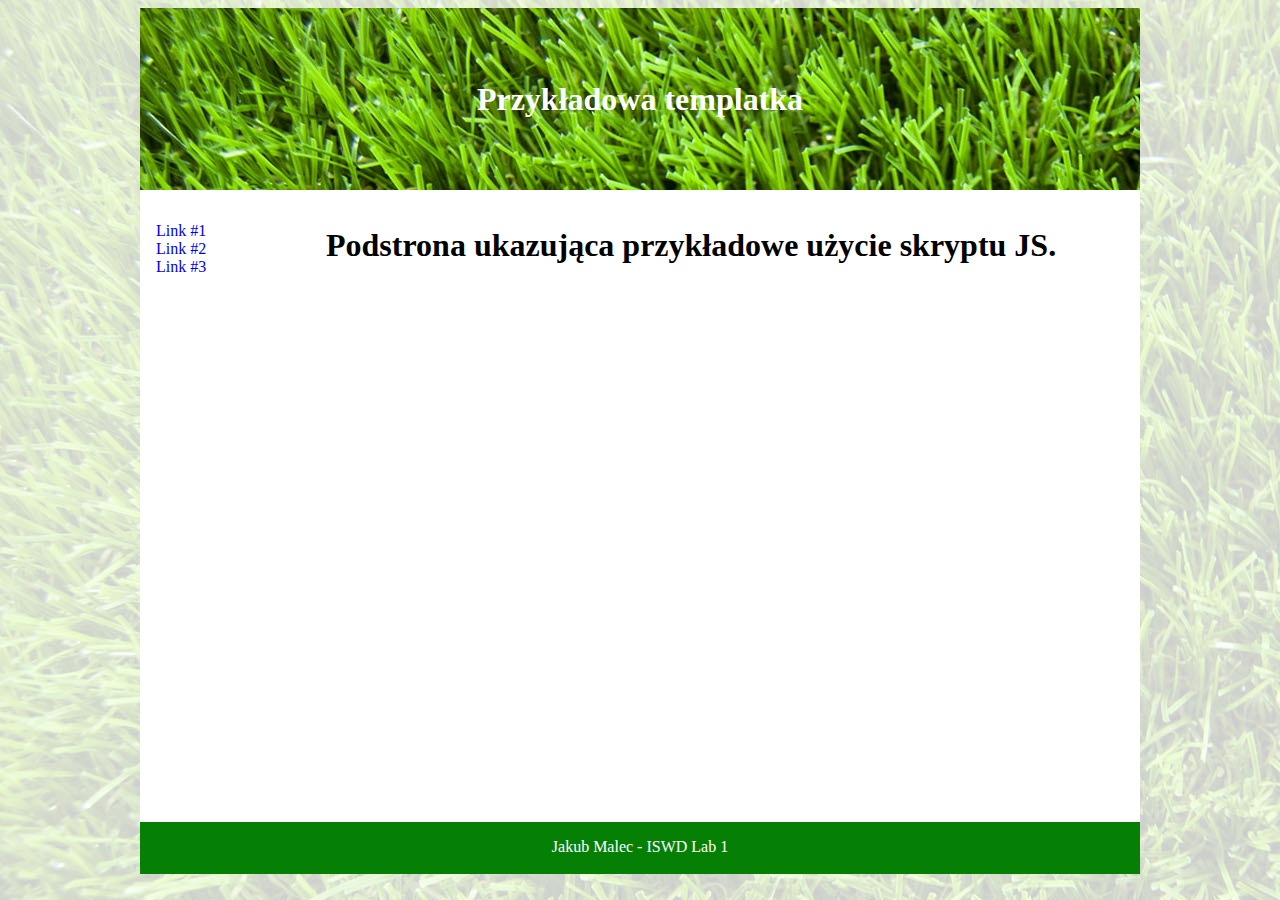
==== public_html/page1.html @ 18732803 "ver0.2" ====
<!DOCTYPE html>
<!--
To change this license header, choose License Headers in Project Properties.
To change this template file, choose Tools | Templates
and open the template in the editor.
-->
<html>
    <head>
        <title>Przykładowa strona HTML, CSS i JS</title>
        <meta charset="UTF-8">
        <meta name="viewport" content="width=device-width">
        <meta http-equiv="Content-Type" content="text/html; charset=iso-8859-2" />
        <LINK href="source.css" rel="stylesheet" type="text/css">
    </head>
<body>

<div class="container">

<header>
   <h1>Przykładowa templatka</h1>
</header>
  
<nav>
  <ul>
    <li><a href="index.html">Link #1</a></li>
    <li><a href="page1.html">Link #2</a></li>
    <li><a href="#">Link #3</a></li>
  </ul>
</nav>

<article>
    <h1>Podstrona ukazująca przykładowe użycie skryptu JS.</h1>
</article>

<footer>Jakub Malec - ISWD Lab 1</footer>

</div>

</body>
</html>
---- public_html/source.css ----
/*
To change this license header, choose License Headers in Project Properties.
To change this template file, choose Tools | Templates
and open the template in the editor.
*/
/* 
    Created on : 2016-11-15, 15:44:47
    Author     : egzamin
*/

body{
    font-family: Verdana;
    background-image: url("2.jpg");
}

div.container {
    background-color: white;
    
    width: 1000px;
    margin: 0 auto;
    height: 900 px;
    //border: 1px solid gray;
}

header{
    height: 150px;
    width: 1000px;
    padding: 1em;
    color: white;
    //background-color: black;
    display: table-cell;
    vertical-align: middle;
    background-image: url("1.jpg");
    clear: left;
    text-align: center;
}

footer{
    height: 20px;
    padding: 1em;
    color: white;
    background-color: #058005;
    clear: left;
    text-align: center;
}

nav {
    float: left;
    max-width: 160px;
    margin: 0;
    padding: 1em;
}

nav ul {
    list-style-type: none;
    padding: 0;
}
   
nav ul a {
    text-decoration: none;
}

article {
    height: 600px;s
    background-color: white;
    margin-left: 170px;
    //border-left: 1px solid gray;
    padding: 1em;
    overflow: hidden;
}
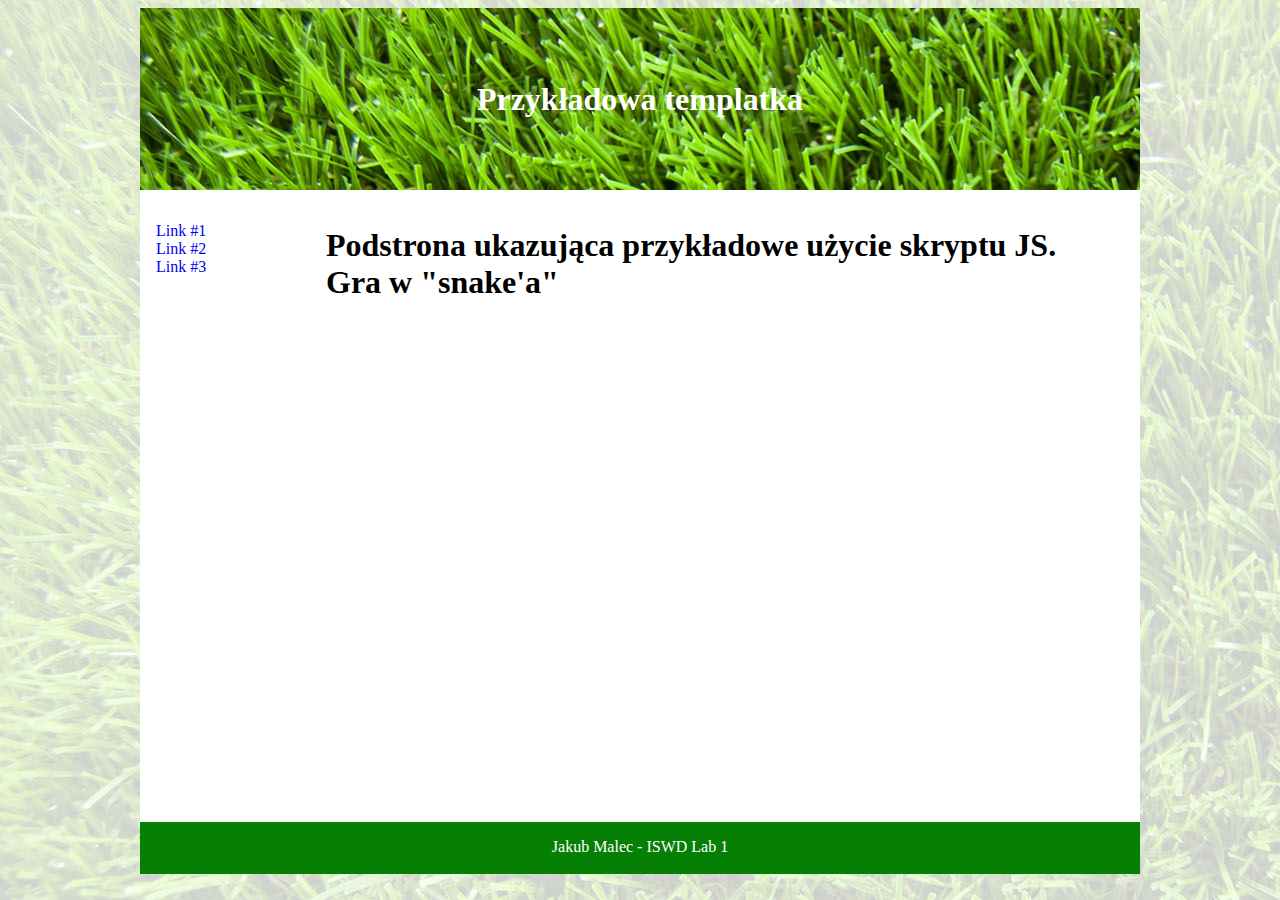
==== commit cb836ed3: "ver0.2.1" ====
--- a/public_html/page1.html
+++ b/public_html/page1.html
@@ -29,7 +29,7 @@
 </nav>
 
 <article>
-    <h1>Podstrona ukazująca przykładowe użycie skryptu JS.</h1>
+    <h1>Podstrona ukazująca przykładowe użycie skryptu JS.<br>Gra w "snake'a"</h1>   
 </article>
 
 <footer>Jakub Malec - ISWD Lab 1</footer>
--- a/public_html/source.css
+++ b/public_html/source.css
@@ -7,6 +7,8 @@
     Created on : 2016-11-15, 15:44:47
     Author     : egzamin
 */
+
+@import "compass/css3";
 
 body{
     font-family: Verdana;
@@ -61,10 +63,16 @@
 }
 
 article {
-    height: 600px;s
+    height: 600px;
     background-color: white;
     margin-left: 170px;
     //border-left: 1px solid gray;
     padding: 1em;
     overflow: hidden;
+}
+
+article anim{
+    float: left;
+    width: 500px;
+    height: 400px;
 }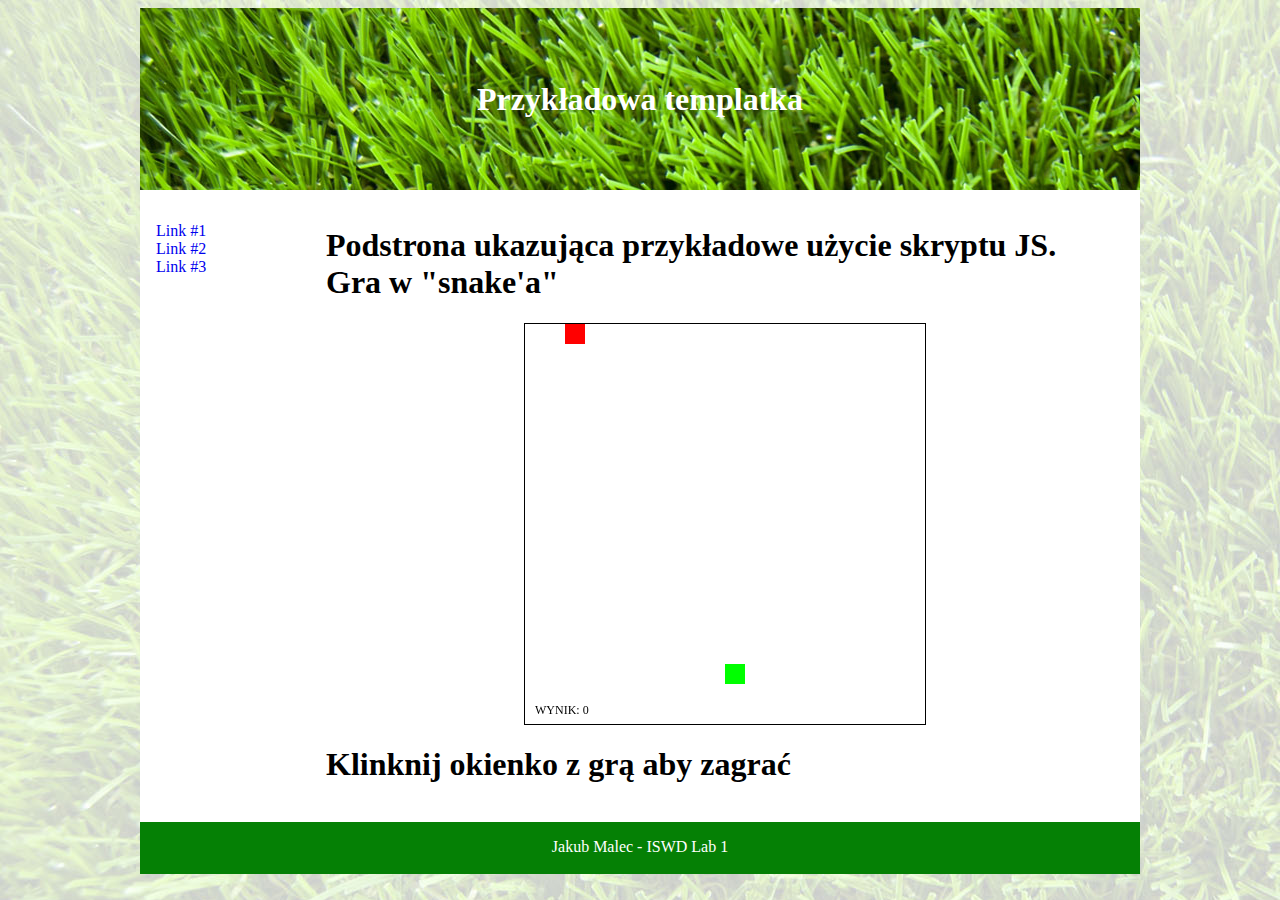
==== commit 0d71a5a7: "Final" ====
--- a/public_html/page1.html
+++ b/public_html/page1.html
@@ -29,13 +29,16 @@
 </nav>
 
 <article>
-    <h1>Podstrona ukazująca przykładowe użycie skryptu JS.<br>Gra w "snake'a"</h1>   
+    <h1>Podstrona ukazująca przykładowe użycie skryptu JS.<br>Gra w "snake'a"</h1>
+    <iframe src="gamewindow.html" frameborder="0" scrolling="no" width="402" height="402" >
+    </iframe>
+    <h1>Klinknij okienko z grą aby zagrać</h1>
+
 </article>
 
 <footer>Jakub Malec - ISWD Lab 1</footer>
 
 </div>
-
 </body>
 </html>
 
--- a/public_html/source.css
+++ b/public_html/source.css
@@ -8,16 +8,17 @@
     Author     : egzamin
 */
 
-@import "compass/css3";
+
 
 body{
     font-family: Verdana;
     background-image: url("2.jpg");
 }
 
+
 div.container {
     background-color: white;
-    
+
     width: 1000px;
     margin: 0 auto;
     height: 900 px;
@@ -57,7 +58,7 @@
     list-style-type: none;
     padding: 0;
 }
-   
+
 nav ul a {
     text-decoration: none;
 }
@@ -75,4 +76,22 @@
     float: left;
     width: 500px;
     height: 400px;
+}
+
+canvas{
+    display: block;
+    position: absolute;
+    border: 1px solid #000;
+    margin: auto;
+    top: 0;
+    bottom: 0;
+    right: 0;
+    left: 0;
+}
+
+iframe{
+    display: block;
+    margin: auto;
+    vertical-align: middle;
+    
 }